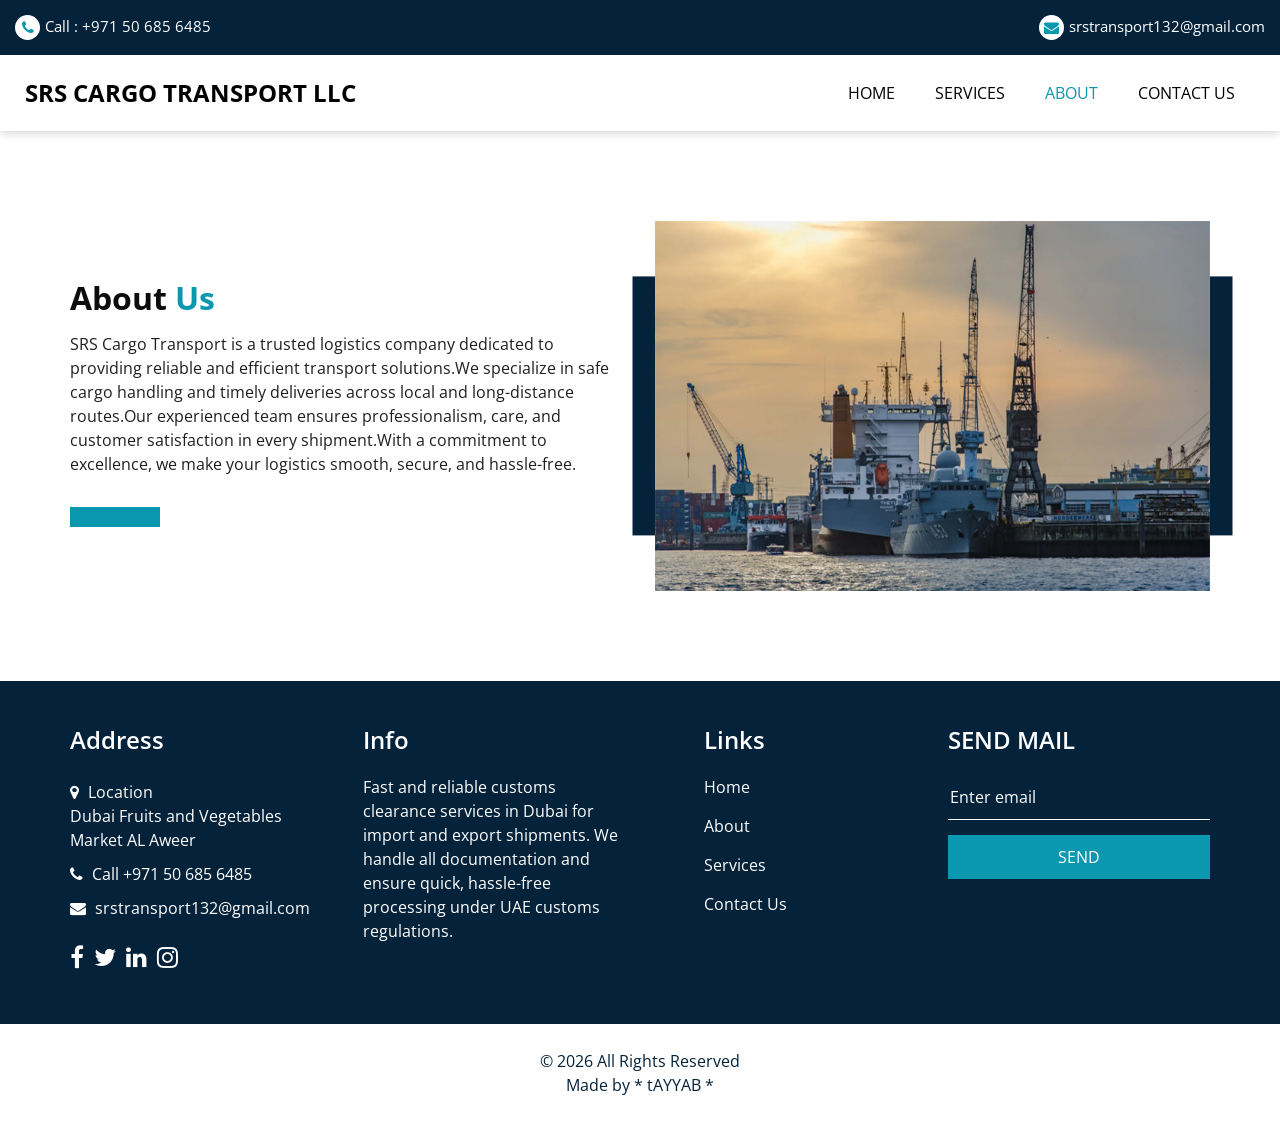
==== about.html @ 1c4269bc "Add files via upload" ====
<!DOCTYPE html>
<html>

<head>
  <!-- Basic -->
  <meta charset="utf-8" />
  <meta http-equiv="X-UA-Compatible" content="IE=edge" />
  <!-- Mobile Metas -->
  <meta name="viewport" content="width=device-width, initial-scale=1, shrink-to-fit=no" />
  <!-- Site Metas -->
  <meta name="keywords" content="" />
  <meta name="description" content="" />
  <meta name="author" content="" />
  <link rel="shortcut icon" href="images/fevicon.png" type="">

  <title> SRS CARGO TRANSPORT LLC </title>


  <!-- bootstrap core css -->
  <link rel="stylesheet" type="text/css" href="css/bootstrap.css" />

  <!-- fonts style -->
  <link href="https://fonts.googleapis.com/css2?family=Roboto:wght@400;500;700;900&display=swap" rel="stylesheet">

  <!--owl slider stylesheet -->
  <link rel="stylesheet" type="text/css" href="https://cdnjs.cloudflare.com/ajax/libs/OwlCarousel2/2.3.4/assets/owl.carousel.min.css" />

  <!-- font awesome style -->
  <link href="css/font-awesome.min.css" rel="stylesheet" />

  <!-- Custom styles for this template -->
  <link href="css/style.css" rel="stylesheet" />
  <!-- responsive style -->
  <link href="css/responsive.css" rel="stylesheet" />

</head>

<body class="sub_page">

  <div class="hero_area">
    <!-- header section strats -->
    <header class="header_section">
      <div class="header_top">
        <div class="container-fluid ">
          <div class="contact_nav">
            <a href="">
              <i class="fa fa-phone" aria-hidden="true"></i>
              <span>
                Call : +971 50 685 6485
              </span>
            </a>
            <a href="">
              <i class="fa fa-envelope" aria-hidden="true"></i>
              <span>
             srstransport132@gmail.com
              </span>
            </a>
            
          </div>
        </div>
      </div>
      <div class="header_bottom">
        <div class="container-fluid">
          <nav class="navbar navbar-expand-lg custom_nav-container ">
            <a class="navbar-brand" href="index.html">
              <span>
                SRS CARGO TRANSPORT LLC
              </span>
            </a>

            <button class="navbar-toggler" type="button" data-toggle="collapse" data-target="#navbarSupportedContent" aria-controls="navbarSupportedContent" aria-expanded="false" aria-label="Toggle navigation">
              <span class=""> </span>
            </button>

            <div class="collapse navbar-collapse" id="navbarSupportedContent">
              <ul class="navbar-nav  ">
                <li class="nav-item ">
                  <a class="nav-link" href="index.html">Home </a>
                </li>
                <li class="nav-item">
                  <a class="nav-link" href="service.html">Services</a>
                </li>
                <li class="nav-item active">
                  <a class="nav-link" href="about.html"> About <span class="sr-only">(current)</span> </a>
                </li>
                <li class="nav-item">
                  <a class="nav-link" href="contact.html">Contact Us</a>
                </li>
                
              </ul>
            </div>
          </nav>
        </div>
      </div>
    </header>
    <!-- end header section -->
  </div>

  <!-- about section -->

  <section class="about_section layout_padding">
    <div class="container  ">
      <div class="row">
        <div class="col-md-6">
          <div class="detail-box">
            <div class="heading_container">
              <h2>
                About <span>Us</span>
              </h2>
            </div>
            <p>
              SRS Cargo Transport is a trusted logistics company dedicated to providing reliable and efficient transport solutions.We specialize in safe cargo handling and timely deliveries across local and long-distance routes.Our experienced team ensures professionalism, care, and customer satisfaction in every shipment.With a commitment to excellence, we make your logistics smooth, secure, and hassle-free.
            </p>
            <a href="">
            </a>
          </div>
        </div>
        <div class="col-md-6 ">
          <div class="img-box">
            <img src="images/about-img.jpg" alt="">
          </div>
        </div>

      </div>
    </div>
  </section>

  <!-- end about section -->

  <!-- info section -->

  <section class="info_section layout_padding2">
    <div class="container">
      <div class="row">
        <div class="col-md-6 col-lg-3 info_col">
          <div class="info_contact">
            <h4>
              Address
            </h4>
            <div class="contact_link_box">
              <a href="">
                <i class="fa fa-map-marker" aria-hidden="true"></i>
                <span>
                  Location <br>
                  Dubai Fruits and Vegetables Market AL Aweer
                </span>
              </a>
              <a href="">
                <i class="fa fa-phone" aria-hidden="true"></i>
                <span>
                  Call +971 50 685 6485
                </span>
              </a>
              <a href="">
                <i class="fa fa-envelope" aria-hidden="true"></i>
                <span>
                  srstransport132@gmail.com
                </span>
              </a>
            </div>
          </div>
          <div class="info_social">
            <a href="">
              <i class="fa fa-facebook" aria-hidden="true"></i>
            </a>
            <a href="">
              <i class="fa fa-twitter" aria-hidden="true"></i>
            </a>
            <a href="">
              <i class="fa fa-linkedin" aria-hidden="true"></i>
            </a>
            <a href="">
              <i class="fa fa-instagram" aria-hidden="true"></i>
            </a>
          </div>
        </div>
        <div class="col-md-6 col-lg-3 info_col">
          <div class="info_detail">
            <h4>
              Info
            </h4>
            <p>Fast and reliable customs clearance services in Dubai for import and export shipments. We handle all documentation and ensure quick, hassle-free processing under UAE customs regulations.            </p>
          </div>
        </div>
        <div class="col-md-6 col-lg-2 mx-auto info_col">
          <div class="info_link_box">
            <h4>
              Links
            </h4>
            <div class="info_links">
              <a class="active" href="index.html">
                <img src="images/nav-bullet.png" alt="">
                Home
              </a>
              <a class="" href="about.html">
                <img src="images/nav-bullet.png" alt="">
                About
              </a>
              <a class="" href="service.html">
                <img src="images/nav-bullet.png" alt="">
                Services
              </a>
              <a class="" href="contact.html">
                <img src="images/nav-bullet.png" alt="">
                Contact Us
              </a>
            </div>
          </div>
        </div>
        <div class="col-md-6 col-lg-3 info_col ">
          <h4>
            SEND MAIL
          </h4>
          <form action="#">
            <input type="text" placeholder="Enter email" />
            <button type="submit">
              SEND
            </button>
          </form>
        </div>
      </div>
    </div>
  </section>

  <!-- end info section -->

  <!-- footer section -->
  <section class="footer_section">
    <div class="container">
      <p>
        &copy; <span id="displayYear"></span> All Rights Reserved <br>

        <a href="https://html.design/">Made by</a>
        <a href="https://html.design/">* tAYYAB *</a>
        
      </p>
    </div>
  </section>
  <!-- footer section -->

  <!-- jQery -->
  <script type="text/javascript" src="js/jquery-3.4.1.min.js"></script>
  <!-- popper js -->
  <script src="https://cdn.jsdelivr.net/npm/popper.js@1.16.0/dist/umd/popper.min.js" integrity="sha384-Q6E9RHvbIyZFJoft+2mJbHaEWldlvI9IOYy5n3zV9zzTtmI3UksdQRVvoxMfooAo" crossorigin="anonymous">
  </script>
  <!-- bootstrap js -->
  <script type="text/javascript" src="js/bootstrap.js"></script>
  <!-- owl slider -->
  <script type="text/javascript" src="https://cdnjs.cloudflare.com/ajax/libs/OwlCarousel2/2.3.4/owl.carousel.min.js">
  </script>
  <!-- custom js -->
  <script type="text/javascript" src="js/custom.js"></script>
  <!-- Google Map -->
  <script src="https://maps.googleapis.com/maps/api/js?key=AIzaSyCh39n5U-4IoWpsVGUHWdqB6puEkhRLdmI&callback=myMap">
  </script>
  <!-- End Google Map -->

</body>

</html>
---- css/style.css ----
@import url("https://fonts.googleapis.com/css2?family=Lato:wght@400;700&family=Open+Sans:wght@300;400;600;700&display=swap");
body {
  font-family: 'Open Sans', sans-serif;
  color: #0c0c0c;
  background-color: #ffffff;
  overflow-x: hidden;
}

.layout_padding {
  padding: 90px 0;
}

.layout_padding2 {
  padding: 75px 0;
}

.layout_padding2-top {
  padding-top: 75px;
}

.layout_padding2-bottom {
  padding-bottom: 75px;
}

.layout_padding-top {
  padding-top: 90px;
}

.layout_padding-bottom {
  padding-bottom: 90px;
}

.heading_container {
  display: -webkit-box;
  display: -ms-flexbox;
  display: flex;
  -webkit-box-orient: vertical;
  -webkit-box-direction: normal;
      -ms-flex-direction: column;
          flex-direction: column;
  -webkit-box-align: start;
      -ms-flex-align: start;
          align-items: flex-start;
}

.heading_container h2 {
  position: relative;
  font-weight: bold;
  margin-bottom: 0;
}

.heading_container h2 span {
  color: #0a97b0;
}

.heading_container p {
  margin-top: 10px;
  margin-bottom: 0;
}

.heading_container.heading_center {
  -webkit-box-align: center;
      -ms-flex-align: center;
          align-items: center;
  text-align: center;
}

a,
a:hover,
a:focus {
  text-decoration: none;
}

a:hover,
a:focus {
  color: initial;
}

.btn,
.btn:focus {
  outline: none !important;
  -webkit-box-shadow: none;
          box-shadow: none;
}

/*header section*/
.hero_area {
  position: relative;
  min-height: 100vh;
  display: -webkit-box;
  display: -ms-flexbox;
  display: flex;
  -webkit-box-orient: vertical;
  -webkit-box-direction: normal;
      -ms-flex-direction: column;
          flex-direction: column;
}

.sub_page .hero_area {
  min-height: auto;
}

.sub_page .header_section {
  margin-top: 0;
  -webkit-box-shadow: 0 0 10px 0 rgba(0, 0, 0, 0.25);
          box-shadow: 0 0 10px 0 rgba(0, 0, 0, 0.25);
}

.header_section .header_top {
  padding: 15px 0;
  background-color: #04233b;
}

.header_section .header_top .contact_nav {
  display: -webkit-box;
  display: -ms-flexbox;
  display: flex;
  -webkit-box-pack: justify;
      -ms-flex-pack: justify;
          justify-content: space-between;
}

.header_section .header_top .contact_nav a {
  color: #ffffff;
  display: -webkit-box;
  display: -ms-flexbox;
  display: flex;
  font-size: 15px;
}

.header_section .header_top .contact_nav a i {
  margin-right: 5px;
  border-radius: 100%;
  background-color: #ffffff;
  width: 25px;
  height: 25px;
  display: -webkit-box;
  display: -ms-flexbox;
  display: flex;
  -webkit-box-pack: center;
      -ms-flex-pack: center;
          justify-content: center;
  -webkit-box-align: center;
      -ms-flex-align: center;
          align-items: center;
  color: #0a97b0;
}

.header_section .header_top .contact_nav a:hover i {
  color: #04233b;
}

.header_section .header_bottom {
  background-color: #ffffff;
  padding: 15px 0;
}

.header_section .header_bottom .container-fluid {
  padding-right: 25px;
  padding-left: 25px;
}

.navbar-brand span {
  font-weight: bold;
  font-size: 24px;
  color: #000000;
}

.custom_nav-container {
  padding: 0;
}

.custom_nav-container .navbar-nav {
  margin-left: auto;
}

.custom_nav-container .navbar-nav .nav-item .nav-link {
  padding: 5px 20px;
  color: #000000;
  text-align: center;
  text-transform: uppercase;
  border-radius: 5px;
  -webkit-transition: all .3s;
  transition: all .3s;
}

.custom_nav-container .navbar-nav .nav-item:hover .nav-link, .custom_nav-container .navbar-nav .nav-item.active .nav-link {
  color: #0a97b0;
}

.custom_nav-container .nav_search-btn {
  width: 35px;
  height: 35px;
  padding: 0;
  border: none;
  color: #000000;
}

.custom_nav-container .nav_search-btn:hover {
  color: #000000;
}

.custom_nav-container .navbar-toggler {
  outline: none;
}

.custom_nav-container .navbar-toggler {
  padding: 0;
  width: 37px;
  height: 42px;
  -webkit-transition: all .3s;
  transition: all .3s;
}

.custom_nav-container .navbar-toggler span {
  display: block;
  width: 35px;
  height: 4px;
  background-color: #000000;
  margin: 7px 0;
  -webkit-transition: all 0.3s;
  transition: all 0.3s;
  position: relative;
  border-radius: 5px;
  -webkit-transition: all .3s;
  transition: all .3s;
}

.custom_nav-container .navbar-toggler span::before, .custom_nav-container .navbar-toggler span::after {
  content: "";
  position: absolute;
  left: 0;
  height: 100%;
  width: 100%;
  background-color: #000000;
  top: -10px;
  border-radius: 5px;
  -webkit-transition: all .3s;
  transition: all .3s;
}

.custom_nav-container .navbar-toggler span::after {
  top: 10px;
}

.custom_nav-container .navbar-toggler[aria-expanded="true"] {
  -webkit-transform: rotate(360deg);
          transform: rotate(360deg);
}

.custom_nav-container .navbar-toggler[aria-expanded="true"] span {
  -webkit-transform: rotate(45deg);
          transform: rotate(45deg);
}

.custom_nav-container .navbar-toggler[aria-expanded="true"] span::before, .custom_nav-container .navbar-toggler[aria-expanded="true"] span::after {
  -webkit-transform: rotate(90deg);
          transform: rotate(90deg);
  top: 0;
}

.custom_nav-container .navbar-toggler[aria-expanded="true"] .s-1 {
  -webkit-transform: rotate(45deg);
          transform: rotate(45deg);
  margin: 0;
  margin-bottom: -4px;
}

.custom_nav-container .navbar-toggler[aria-expanded="true"] .s-2 {
  display: none;
}

.custom_nav-container .navbar-toggler[aria-expanded="true"] .s-3 {
  -webkit-transform: rotate(-45deg);
          transform: rotate(-45deg);
  margin: 0;
  margin-top: -4px;
}

.custom_nav-container .navbar-toggler[aria-expanded="false"] .s-1,
.custom_nav-container .navbar-toggler[aria-expanded="false"] .s-2,
.custom_nav-container .navbar-toggler[aria-expanded="false"] .s-3 {
  -webkit-transform: none;
          transform: none;
}

/*end header section*/
/* slider section */
.slider_section {
  -webkit-box-flex: 1;
      -ms-flex: 1;
          flex: 1;
  display: -webkit-box;
  display: -ms-flexbox;
  display: flex;
  -webkit-box-align: center;
      -ms-flex-align: center;
          align-items: center;
  position: relative;
}

.slider_section .slider_bg_box {
  position: absolute;
  top: 0;
  left: 0;
  width: 100%;
  height: 100%;
  overflow: hidden;
  z-index: -1;
}

.slider_section .slider_bg_box img {
  width: auto;
  height: auto;
  min-width: 100%;
  min-height: 100%;
}

.slider_section .slider_bg_box::before {
  content: "";
  position: absolute;
  top: 0;
  left: 0;
  width: 100%;
  height: 100%;
  background: -webkit-gradient(linear, left top, right top, from(rgba(37, 37, 37, 0.9)), to(rgba(37, 37, 37, 0.7)));
  background: linear-gradient(to right, rgba(37, 37, 37, 0.9), rgba(37, 37, 37, 0.7));
}

.slider_section .row {
  -webkit-box-align: center;
      -ms-flex-align: center;
          align-items: center;
}

.slider_section #customCarousel1 {
  width: 100%;
  position: unset;
}

.slider_section .detail-box {
  color: #04233b;
}

.slider_section .detail-box h1 {
  font-weight: bold;
  text-transform: uppercase;
  margin-bottom: 15px;
  color: #ffffff;
}

.slider_section .detail-box p {
  color: #fefefe;
  font-size: 14px;
}

.slider_section .detail-box .btn-box {
  display: -webkit-box;
  display: -ms-flexbox;
  display: flex;
  margin: 0 -5px;
  margin-top: 25px;
}

.slider_section .detail-box .btn-box a {
  margin: 5px;
  text-align: center;
  width: 165px;
}

.slider_section .detail-box .btn-box .btn1 {
  display: inline-block;
  padding: 10px 15px;
  background-color: #0a97b0;
  color: #ffffff;
  border-radius: 0;
  -webkit-transition: all .3s;
  transition: all .3s;
  border: none;
}

.slider_section .detail-box .btn-box .btn1:hover {
  background-color: #065968;
}

.slider_section .detail-box .btn-box .btn2 {
  display: inline-block;
  padding: 10px 15px;
  background-color: #000000;
  color: #ffffff;
  border-radius: 0;
  -webkit-transition: all .3s;
  transition: all .3s;
  border: none;
}

.slider_section .detail-box .btn-box .btn2:hover {
  background-color: black;
}

.slider_section .carousel-indicators {
  position: unset;
  margin: 0;
  -webkit-box-pack: center;
      -ms-flex-pack: center;
          justify-content: center;
  -webkit-box-align: center;
      -ms-flex-align: center;
          align-items: center;
  margin-top: 45px;
}

.slider_section .carousel-indicators li {
  background-color: #ffffff;
  width: 12px;
  height: 12px;
  border-radius: 100%;
  opacity: 1;
}

.slider_section .carousel-indicators li.active {
  width: 20px;
  height: 20px;
  background-color: #0a97b0;
}

.service_section {
  position: relative;
}

.service_section .box {
  display: -webkit-box;
  display: -ms-flexbox;
  display: flex;
  margin-top: 45px;
  background-color: #f8f8f9;
  padding: 20px;
  border-radius: 5px;
}

.service_section .box .img-box {
  display: -webkit-box;
  display: -ms-flexbox;
  display: flex;
  -webkit-box-pack: center;
      -ms-flex-pack: center;
          justify-content: center;
  -webkit-box-align: start;
      -ms-flex-align: start;
          align-items: flex-start;
  width: 125px;
  min-width: 75px;
  height: 75px;
  margin-right: 25px;
}

.service_section .box .img-box img {
  max-width: 100%;
  max-height: 100%;
  -webkit-transition: all .3s;
  transition: all .3s;
}

.service_section .box .detail-box h5 {
  font-weight: bold;
  text-transform: uppercase;
}

.service_section .box .detail-box a {
  color: #04233b;
  font-weight: 600;
}

.service_section .box .detail-box a:hover {
  color: #0a97b0;
}

.about_section .row {
  -webkit-box-align: center;
      -ms-flex-align: center;
          align-items: center;
}

.about_section .img-box {
  position: relative;
}

.about_section .img-box img {
  max-width: 100%;
  position: relative;
  z-index: 2;
}

.about_section .img-box::before, .about_section .img-box::after {
  content: "";
  position: absolute;
  top: 50%;
  width: 45px;
  height: 70%;
  background-color: #04233b;
  z-index: 3;
}

.about_section .img-box::before {
  left: 0;
  z-index: 1;
  -webkit-transform: translate(-50%, -50%);
          transform: translate(-50%, -50%);
}

.about_section .img-box::after {
  right: 0;
  z-index: 1;
  -webkit-transform: translate(50%, -50%);
          transform: translate(50%, -50%);
}

.about_section .detail-box p {
  color: #1f1f1f;
  margin-top: 15px;
}

.about_section .detail-box a {
  display: inline-block;
  padding: 10px 45px;
  background-color: #0a97b0;
  color: #ffffff;
  border-radius: 0px;
  -webkit-transition: all .3s;
  transition: all .3s;
  border: none;
  margin-top: 15px;
}

.about_section .detail-box a:hover {
  background-color: #065968;
}

.track_section {
  position: relative;
  color: #ffffff;
}

.track_section .track_bg_box {
  position: absolute;
  top: 0;
  left: 0;
  width: 100%;
  height: 100%;
  overflow: hidden;
  z-index: -1;
}

.track_section .track_bg_box img {
  width: auto;
  height: auto;
  min-width: 100%;
  min-height: 100%;
}

.track_section .track_bg_box::before {
  content: "";
  position: absolute;
  top: 0;
  left: 0;
  width: 100%;
  height: 100%;
  background: -webkit-gradient(linear, left top, right top, from(rgba(37, 37, 37, 0.95)), to(rgba(37, 37, 37, 0.55)));
  background: linear-gradient(to right, rgba(37, 37, 37, 0.95), rgba(37, 37, 37, 0.55));
}

.track_section p {
  font-size: 14px;
  margin-top: 15px;
  margin-bottom: 25px;
}

.track_section form {
  display: -webkit-box;
  display: -ms-flexbox;
  display: flex;
  -webkit-box-align: stretch;
      -ms-flex-align: stretch;
          align-items: stretch;
}

.track_section form input {
  background-color: #ffffff;
  border: none;
  -webkit-box-flex: 2.5;
      -ms-flex: 2.5;
          flex: 2.5;
  outline: none;
  color: #000000;
  min-height: 42.4px;
  padding-left: 15px;
}

.track_section form input ::-webkit-input-placeholder {
  color: #ffffff;
  opacity: 0.2;
}

.track_section form input :-ms-input-placeholder {
  color: #ffffff;
  opacity: 0.2;
}

.track_section form input ::-ms-input-placeholder {
  color: #ffffff;
  opacity: 0.2;
}

.track_section form input ::placeholder {
  color: #ffffff;
  opacity: 0.2;
}

.track_section form button {
  -webkit-box-flex: 1;
      -ms-flex: 1;
          flex: 1;
  display: inline-block;
  padding: 9px 30px;
  background-color: #0a97b0;
  color: #ffffff;
  border-radius: 0;
  -webkit-transition: all .3s;
  transition: all .3s;
  border: none;
  font-size: 15px;
  text-transform: uppercase;
}

.track_section form button:hover {
  background-color: #065968;
}

.client_section .client_container {
  width: 75%;
  margin-top: 45px;
}

.client_section .box {
  display: -webkit-box;
  display: -ms-flexbox;
  display: flex;
  -webkit-box-orient: vertical;
  -webkit-box-direction: normal;
      -ms-flex-direction: column;
          flex-direction: column;
  margin-right: 5px;
}

.client_section .box .detail-box {
  border: 1px solid #dddddd;
  padding: 25px;
  margin-bottom: 25px;
}

.client_section .box .client_id {
  display: -webkit-box;
  display: -ms-flexbox;
  display: flex;
  -webkit-box-align: center;
      -ms-flex-align: center;
          align-items: center;
}

.client_section .box .client_id .img-box {
  position: relative;
  width: 75px;
  height: 75px;
}

.client_section .box .client_id .img-box img {
  width: 100%;
}

.client_section .box .client_id .name {
  margin-left: 15px;
}

.client_section .box .client_id .name h6 {
  color: #23242a;
  font-size: 18px;
  margin-bottom: 0;
}

.client_section .box .client_id .name p {
  margin-bottom: 0;
}

.client_section .carousel-wrap {
  margin: 0 auto;
  position: relative;
}

.client_section .owl-carousel .owl-nav .owl-prev,
.client_section .owl-carousel .owl-nav .owl-next {
  width: 50px;
  height: 50px;
  background-size: 18px;
  background-position: center;
  background-repeat: no-repeat;
  position: absolute;
  right: -15%;
  outline: none;
  background-color: #0a97b0;
}

.client_section .owl-carousel .owl-nav .owl-prev:hover,
.client_section .owl-carousel .owl-nav .owl-next:hover {
  background-color: #161825;
}

.client_section .owl-carousel .owl-nav .owl-prev {
  top: 25%;
  background-image: url(../images/prev.png);
}

.client_section .owl-carousel .owl-nav .owl-next {
  top: calc(25% + 65px);
  background-image: url(../images/next.png);
}

.contact_section {
  position: relative;
  padding-bottom: 90px;
}

.contact_section .heading_container {
  margin-bottom: 25px;
}

.contact_section .heading_container h2 {
  text-transform: uppercase;
}

.contact_section .form_container {
  margin-right: 15px;
}

.contact_section .form_container input {
  width: 100%;
  border: none;
  height: 50px;
  margin-bottom: 25px;
  padding-left: 15px;
  outline: none;
  color: #101010;
  -webkit-box-shadow: 0 0 5px 0 rgba(0, 0, 0, 0.15);
          box-shadow: 0 0 5px 0 rgba(0, 0, 0, 0.15);
}

.contact_section .form_container input::-webkit-input-placeholder {
  color: #04233b;
}

.contact_section .form_container input:-ms-input-placeholder {
  color: #04233b;
}

.contact_section .form_container input::-ms-input-placeholder {
  color: #04233b;
}

.contact_section .form_container input::placeholder {
  color: #04233b;
}

.contact_section .form_container input.message-box {
  height: 120px;
}

.contact_section .form_container button {
  border: none;
  text-transform: uppercase;
  display: inline-block;
  padding: 12px 55px;
  background-color: #0a97b0;
  color: #ffffff;
  border-radius: 5px;
  -webkit-transition: all .3s;
  transition: all .3s;
  border: none;
}

.contact_section .form_container button:hover {
  background-color: #065968;
}

.contact_section .map_container {
  height: 420px;
  overflow: hidden;
  display: -webkit-box;
  display: -ms-flexbox;
  display: flex;
  -webkit-box-align: stretch;
      -ms-flex-align: stretch;
          align-items: stretch;
  padding: 0;
}

.contact_section .map_container .map {
  height: 100%;
  -webkit-box-flex: 1;
      -ms-flex: 1;
          flex: 1;
}

.contact_section .map_container .map #googleMap {
  height: 100%;
}

.info_section {
  background-color: #04233b;
  color: #ffffff;
  padding: 45px 0 15px 0;
}

.info_section h4 {
  font-weight: 600;
  margin-bottom: 20px;
}

.info_section .info_col {
  margin-bottom: 30px;
}

.info_section .info_contact .contact_link_box {
  display: -webkit-box;
  display: -ms-flexbox;
  display: flex;
  -webkit-box-orient: vertical;
  -webkit-box-direction: normal;
      -ms-flex-direction: column;
          flex-direction: column;
}

.info_section .info_contact .contact_link_box a {
  margin: 5px 0;
  color: #ffffff;
}

.info_section .info_contact .contact_link_box a i {
  margin-right: 5px;
}

.info_section .info_contact .contact_link_box a:hover {
  color: #0a97b0;
}

.info_section .info_social {
  display: -webkit-box;
  display: -ms-flexbox;
  display: flex;
  margin-top: 20px;
  margin-bottom: 10px;
}

.info_section .info_social a {
  display: -webkit-box;
  display: -ms-flexbox;
  display: flex;
  -webkit-box-pack: center;
      -ms-flex-pack: center;
          justify-content: center;
  -webkit-box-align: center;
      -ms-flex-align: center;
          align-items: center;
  color: #ffffff;
  border-radius: 100%;
  margin-right: 10px;
  font-size: 24px;
}

.info_section .info_social a:hover {
  color: #0a97b0;
}

.info_section .info_links {
  display: -webkit-box;
  display: -ms-flexbox;
  display: flex;
  -webkit-box-orient: vertical;
  -webkit-box-direction: normal;
      -ms-flex-direction: column;
          flex-direction: column;
  -ms-flex-wrap: wrap;
      flex-wrap: wrap;
}

.info_section .info_links a {
  display: -webkit-box;
  display: -ms-flexbox;
  display: flex;
  -webkit-box-align: center;
      -ms-flex-align: center;
          align-items: center;
  margin-bottom: 15px;
  color: #ffffff;
}

.info_section .info_links a:hover {
  color: #0a97b0;
}

.info_section form input {
  border: none;
  border-bottom: 1px solid #ffffff;
  background-color: transparent;
  width: 100%;
  height: 45px;
  color: #ffffff;
  outline: none;
}

.info_section form input::-webkit-input-placeholder {
  color: #ffffff;
}

.info_section form input:-ms-input-placeholder {
  color: #ffffff;
}

.info_section form input::-ms-input-placeholder {
  color: #ffffff;
}

.info_section form input::placeholder {
  color: #ffffff;
}

.info_section form button {
  width: 100%;
  text-align: center;
  display: inline-block;
  padding: 10px 55px;
  background-color: #0a97b0;
  color: #ffffff;
  border-radius: 0;
  -webkit-transition: all .3s;
  transition: all .3s;
  border: none;
  margin-top: 15px;
}

.info_section form button:hover {
  background-color: #065968;
}

/* footer section*/
.footer_section {
  position: relative;
  background-color: #ffffff;
  text-align: center;
}

.footer_section p {
  color: #04233b;
  padding: 25px 0;
  margin: 0;
}

.footer_section p a {
  color: inherit;
}
/*# sourceMappingURL=style.css.map */
---- css/responsive.css ----
@media (max-width: 1300px) {}

@media (max-width: 1120px) {}

@media (max-width: 992px) {
  .hero_area {
    min-height: auto;
  }

  .custom_nav-container .navbar-nav {
    padding-top: 15px;
    align-items: center;
  }


  .custom_nav-container .navbar-nav .nav-item .nav-link {
    padding: 5px 25px;
    margin: 5px 0;
  }

  .slider_section {
    padding: 75px 0;
  }


}

@media (max-width: 768px) {
  .about_section .img-box {
    margin-top: 45px;
  }

  .contact_section {
    padding-bottom: 0;
  }

  .contact_section .heading_container {
    padding-left: 15px;
  }

  .contact_section .map_container {
    margin-top: 45px;
  }

  .contact_section .form_container {
    padding: 0 15px;
    margin: 0;
  }

}

@media (max-width: 576px) {
  .header_section .header_top .contact_nav a span {
    display: none;
  }


  .client_section .client_container {
    width: 100%;
  }

  .client_section .box {
    margin: 0;
  }

  .owl-nav {
    display: flex;
    justify-content: center;
    margin-top: 45px;
  }

  .client_section .owl-carousel .owl-nav .owl-prev,
  .client_section .owl-carousel .owl-nav .owl-next {
    position: unset;
    margin: 0 2.5px;
  }
}

@media (max-width: 480px) {
  .slider_section .detail-box h1 {
    font-size: 2rem;
  }

  .track_section form {
    flex-direction: column;
    align-items: flex-start;
  }

  .track_section form input {
    width: 100%;
  }

  .track_section form button {
    padding: 10px 60px;
    margin-top: 10px;
  }
}

@media (max-width: 420px) {
  .service_section .box {
    flex-direction: column;
  }

  .service_section .box .img-box {
    justify-content: flex-start;
    margin-bottom: 15px;
  }
}

@media (max-width: 376px) {}

@media (min-width: 1200px) {
  .container {
    max-width: 1170px;
  }
}
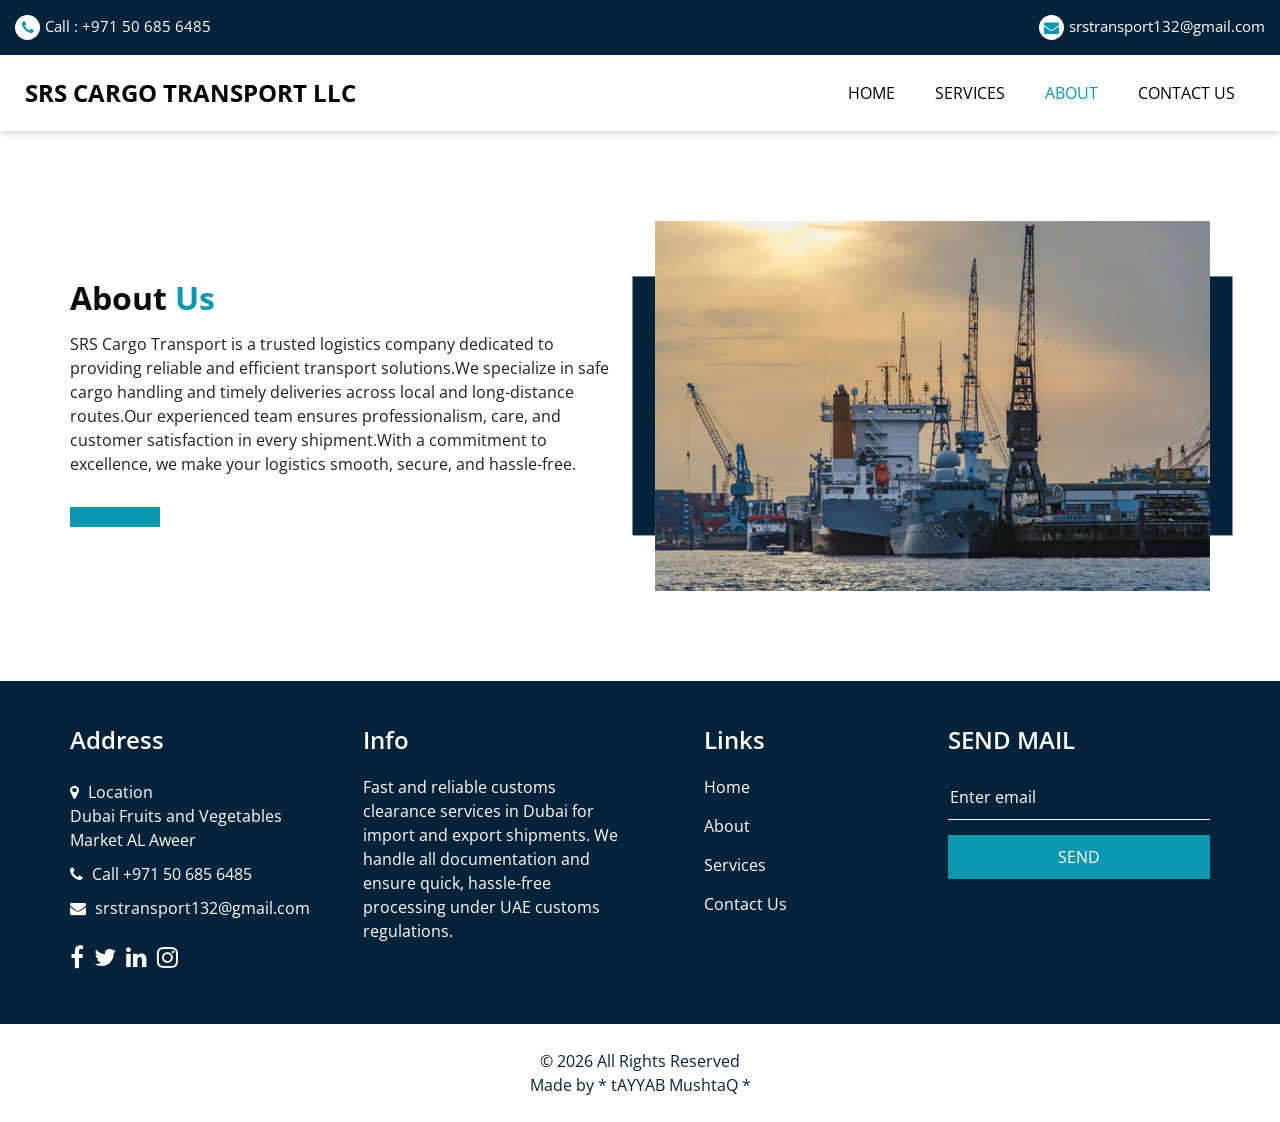
==== commit 13ea6b8d: "Update about.html" ====
--- a/about.html
+++ b/about.html
@@ -231,7 +231,7 @@
         &copy; <span id="displayYear"></span> All Rights Reserved <br>
 
         <a href="https://html.design/">Made by</a>
-        <a href="https://html.design/">* tAYYAB *</a>
+        <a href="https://html.design/">* tAYYAB MushtaQ *</a>
         
       </p>
     </div>
@@ -257,4 +257,4 @@
 
 </body>
 
-</html>+</html>
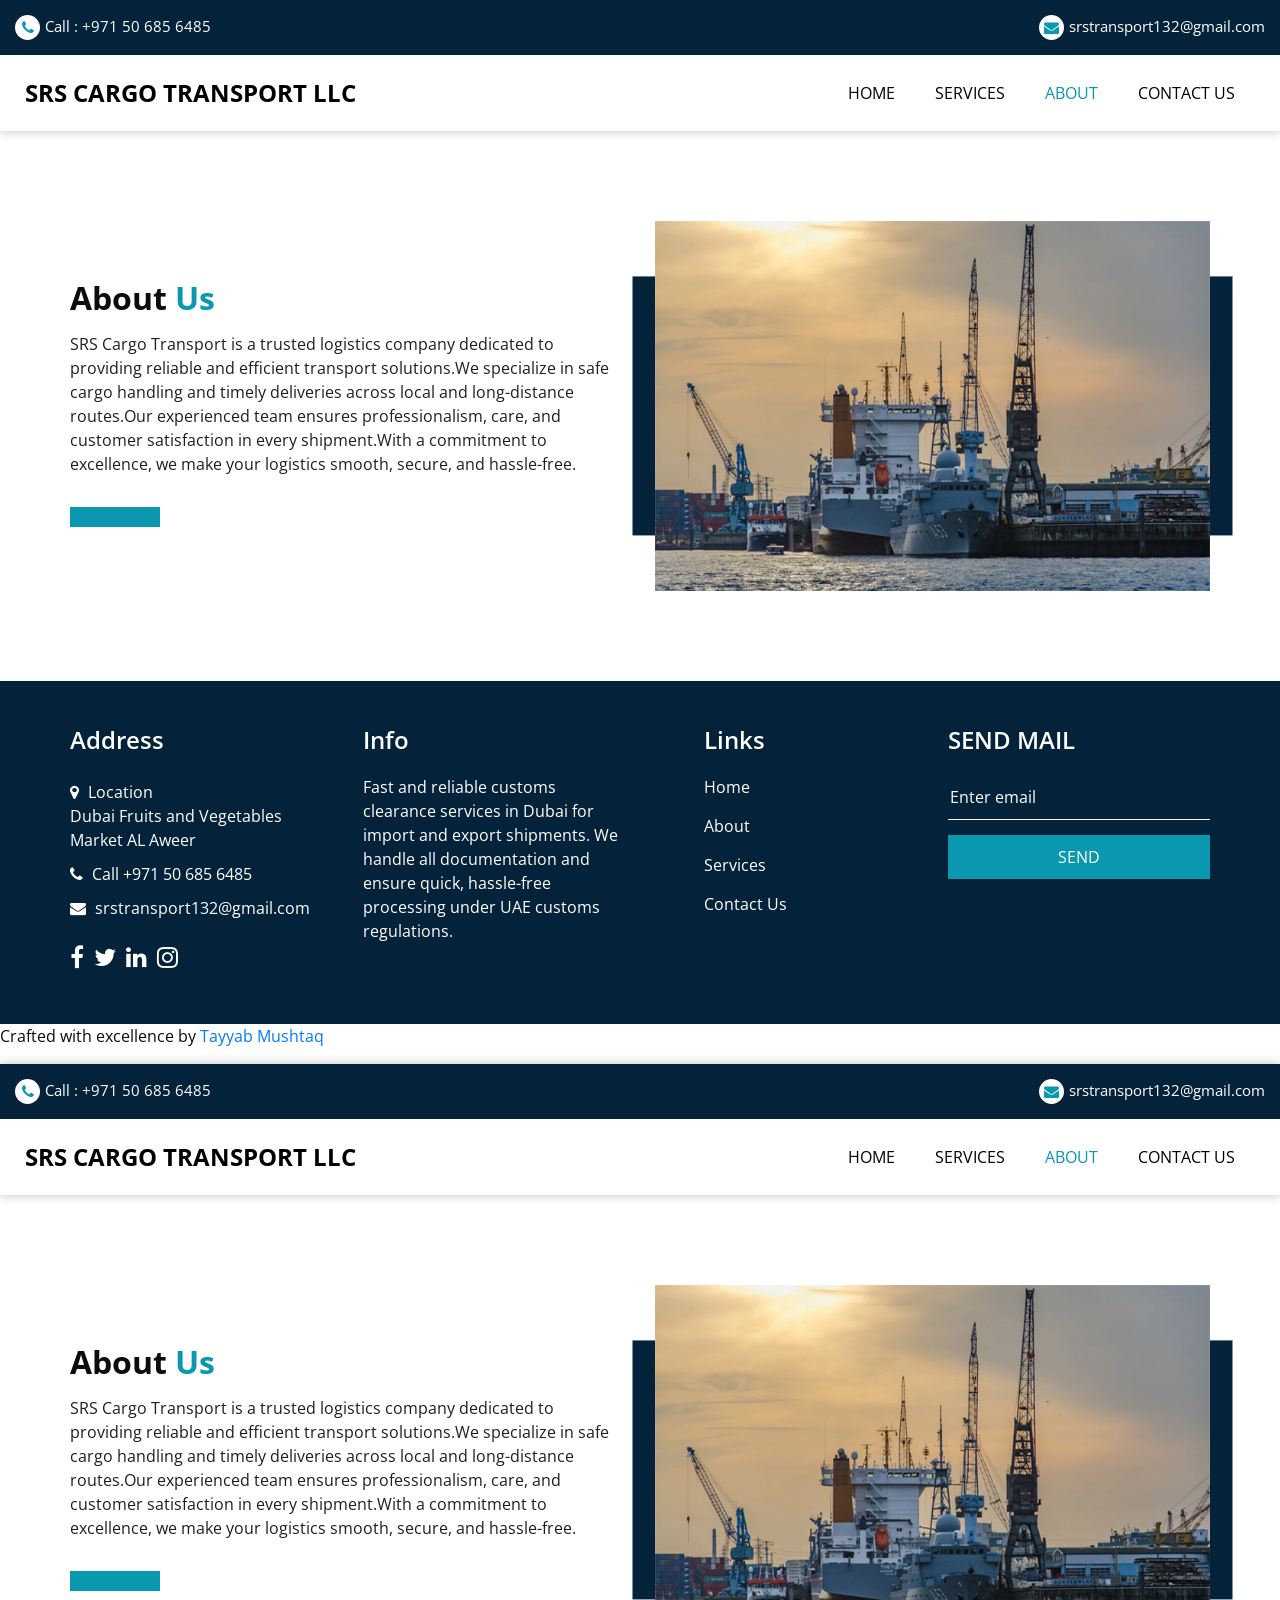
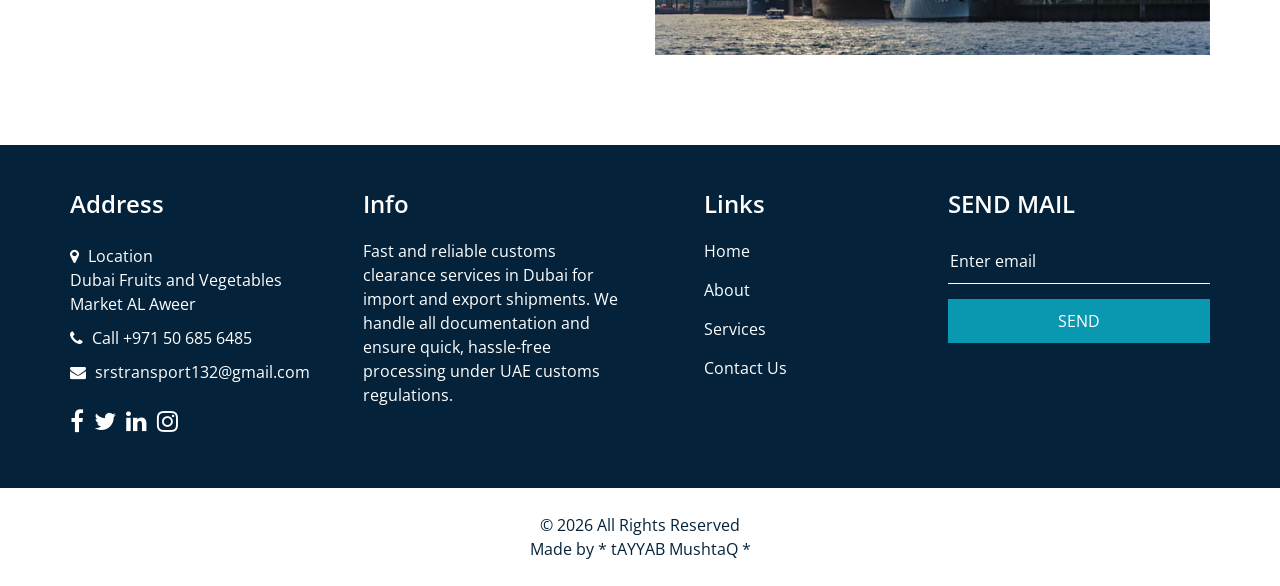
==== commit bed0c9b3: "Update about.html" ====
--- a/about.html
+++ b/about.html
@@ -1,4 +1,238 @@
 <!DOCTYPE html>
+<html>
+
+<head>
+  <!-- Basic -->
+  <meta charset="utf-8" />
+  <meta http-equiv="X-UA-Compatible" content="IE=edge" />
+  <!-- Mobile Metas -->
+  <meta name="viewport" content="width=device-width, initial-scale=1, shrink-to-fit=no" />
+  <!-- Site Metas -->
+  <meta name="keywords" content="" />
+  <meta name="description" content="" />
+  <meta name="author" content="" />
+  <link rel="shortcut icon" href="images/fevicon.png" type="">
+
+  <title> SRS CARGO TRANSPORT LLC </title>
+
+
+  <!-- bootstrap core css -->
+  <link rel="stylesheet" type="text/css" href="css/bootstrap.css" />
+
+  <!-- fonts style -->
+  <link href="https://fonts.googleapis.com/css2?family=Roboto:wght@400;500;700;900&display=swap" rel="stylesheet">
+
+  <!--owl slider stylesheet -->
+  <link rel="stylesheet" type="text/css" href="https://cdnjs.cloudflare.com/ajax/libs/OwlCarousel2/2.3.4/assets/owl.carousel.min.css" />
+
+  <!-- font awesome style -->
+  <link href="css/font-awesome.min.css" rel="stylesheet" />
+
+  <!-- Custom styles for this template -->
+  <link href="css/style.css" rel="stylesheet" />
+  <!-- responsive style -->
+  <link href="css/responsive.css" rel="stylesheet" />
+
+</head>
+
+<body class="sub_page">
+
+  <div class="hero_area">
+    <!-- header section strats -->
+    <header class="header_section">
+      <div class="header_top">
+        <div class="container-fluid ">
+          <div class="contact_nav">
+            <a href="">
+              <i class="fa fa-phone" aria-hidden="true"></i>
+              <span>
+                Call : +971 50 685 6485
+              </span>
+            </a>
+            <a href="">
+              <i class="fa fa-envelope" aria-hidden="true"></i>
+              <span>
+             srstransport132@gmail.com
+              </span>
+            </a>
+            
+          </div>
+        </div>
+      </div>
+      <div class="header_bottom">
+        <div class="container-fluid">
+          <nav class="navbar navbar-expand-lg custom_nav-container ">
+            <a class="navbar-brand" href="index.html">
+              <span>
+                SRS CARGO TRANSPORT LLC
+              </span>
+            </a>
+
+            <button class="navbar-toggler" type="button" data-toggle="collapse" data-target="#navbarSupportedContent" aria-controls="navbarSupportedContent" aria-expanded="false" aria-label="Toggle navigation">
+              <span class=""> </span>
+            </button>
+
+            <div class="collapse navbar-collapse" id="navbarSupportedContent">
+              <ul class="navbar-nav  ">
+                <li class="nav-item ">
+                  <a class="nav-link" href="index.html">Home </a>
+                </li>
+                <li class="nav-item">
+                  <a class="nav-link" href="service.html">Services</a>
+                </li>
+                <li class="nav-item active">
+                  <a class="nav-link" href="about.html"> About <span class="sr-only">(current)</span> </a>
+                </li>
+                <li class="nav-item">
+                  <a class="nav-link" href="contact.html">Contact Us</a>
+                </li>
+                
+              </ul>
+            </div>
+          </nav>
+        </div>
+      </div>
+    </header>
+    <!-- end header section -->
+  </div>
+
+  <!-- about section -->
+
+  <section class="about_section layout_padding">
+    <div class="container  ">
+      <div class="row">
+        <div class="col-md-6">
+          <div class="detail-box">
+            <div class="heading_container">
+              <h2>
+                About <span>Us</span>
+              </h2>
+            </div>
+            <p>
+              SRS Cargo Transport is a trusted logistics company dedicated to providing reliable and efficient transport solutions.We specialize in safe cargo handling and timely deliveries across local and long-distance routes.Our experienced team ensures professionalism, care, and customer satisfaction in every shipment.With a commitment to excellence, we make your logistics smooth, secure, and hassle-free.
+            </p>
+            <a href="">
+            </a>
+          </div>
+        </div>
+        <div class="col-md-6 ">
+          <div class="img-box">
+            <img src="images/about-img.jpg" alt="">
+          </div>
+        </div>
+
+      </div>
+    </div>
+  </section>
+
+  <!-- end about section -->
+
+  <!-- info section -->
+
+  <section class="info_section layout_padding2">
+    <div class="container">
+      <div class="row">
+        <div class="col-md-6 col-lg-3 info_col">
+          <div class="info_contact">
+            <h4>
+              Address
+            </h4>
+            <div class="contact_link_box">
+              <a href="">
+                <i class="fa fa-map-marker" aria-hidden="true"></i>
+                <span>
+                  Location <br>
+                  Dubai Fruits and Vegetables Market AL Aweer
+                </span>
+              </a>
+              <a href="">
+                <i class="fa fa-phone" aria-hidden="true"></i>
+                <span>
+                  Call +971 50 685 6485
+                </span>
+              </a>
+              <a href="">
+                <i class="fa fa-envelope" aria-hidden="true"></i>
+                <span>
+                  srstransport132@gmail.com
+                </span>
+              </a>
+            </div>
+          </div>
+          <div class="info_social">
+            <a href="">
+              <i class="fa fa-facebook" aria-hidden="true"></i>
+            </a>
+            <a href="">
+              <i class="fa fa-twitter" aria-hidden="true"></i>
+            </a>
+            <a href="">
+              <i class="fa fa-linkedin" aria-hidden="true"></i>
+            </a>
+            <a href="">
+              <i class="fa fa-instagram" aria-hidden="true"></i>
+            </a>
+          </div>
+        </div>
+        <div class="col-md-6 col-lg-3 info_col">
+          <div class="info_detail">
+            <h4>
+              Info
+            </h4>
+            <p>Fast and reliable customs clearance services in Dubai for import and export shipments. We handle all documentation and ensure quick, hassle-free processing under UAE customs regulations.            </p>
+          </div>
+        </div>
+        <div class="col-md-6 col-lg-2 mx-auto info_col">
+          <div class="info_link_box">
+            <h4>
+              Links
+            </h4>
+            <div class="info_links">
+              <a class="active" href="index.html">
+                <img src="images/nav-bullet.png" alt="">
+                Home
+              </a>
+              <a class="" href="about.html">
+                <img src="images/nav-bullet.png" alt="">
+                About
+              </a>
+              <a class="" href="service.html">
+                <img src="images/nav-bullet.png" alt="">
+                Services
+              </a>
+              <a class="" href="contact.html">
+                <img src="images/nav-bullet.png" alt="">
+                Contact Us
+              </a>
+            </div>
+          </div>
+        </div>
+        <div class="col-md-6 col-lg-3 info_col ">
+          <h4>
+            SEND MAIL
+          </h4>
+          <form action="#">
+            <input type="text" placeholder="Enter email" />
+            <button type="submit">
+              SEND
+            </button>
+          </form>
+        </div>
+      </div>
+    </div>
+  </section>
+
+  <!-- end info section -->
+
+  
+</body>
+
+</html>
+
+<footer class="tayyab-signature">
+  <div class="signature-line"></div>
+  <p>Crafted with excellence by <a href="#">Tayyab Mushtaq</a></p>
+</footer><!DOCTYPE html>
 <html>
 
 <head>
